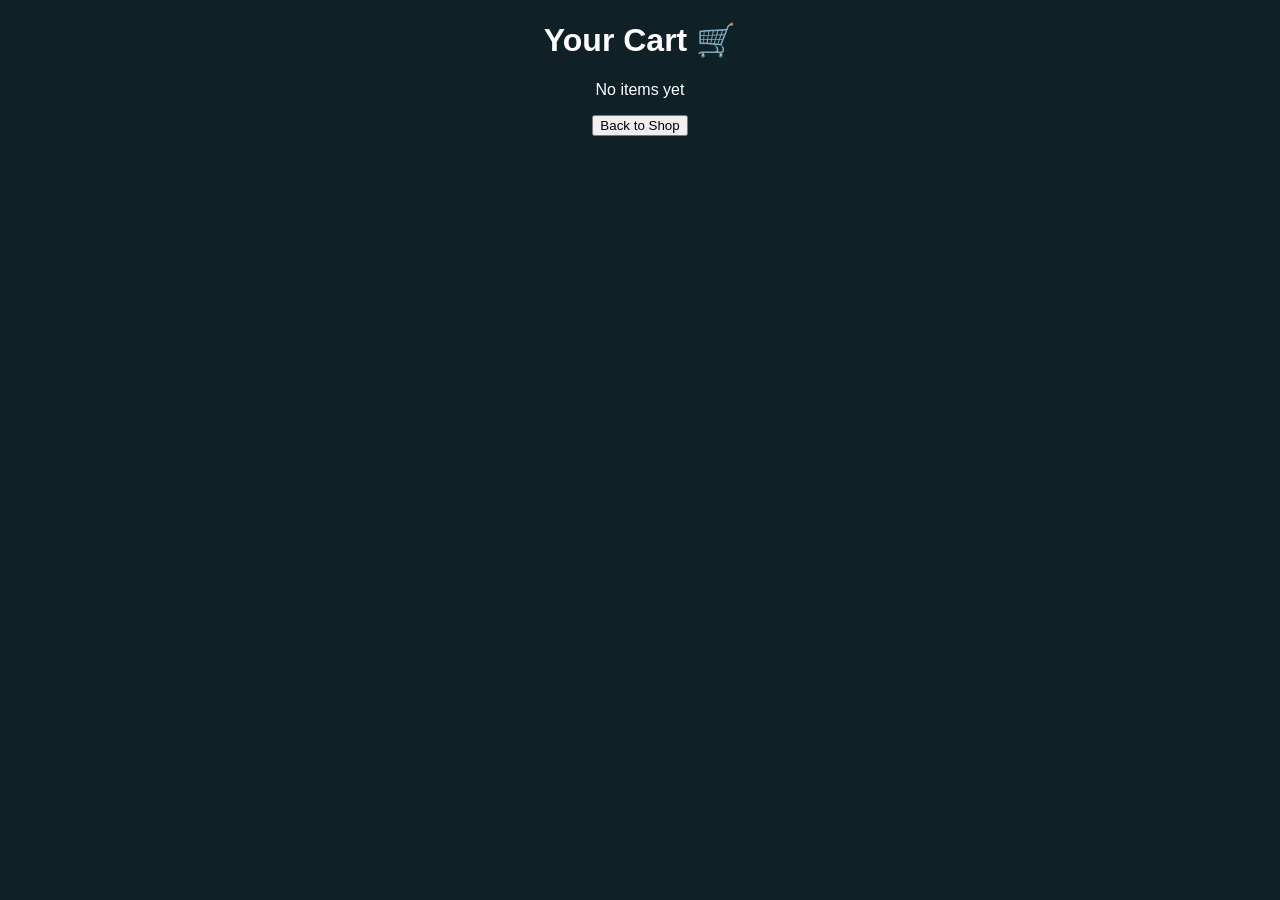
==== cart.html @ 9d942b16 "Create cart.html" ====
<!DOCTYPE html>
<html>
<head>
<title>Your Cart</title>
</head>

<body style="background:#0f2027;color:white;text-align:center;font-family:Arial">

<h1>Your Cart 🛒</h1>

<p id="cart-items">No items yet</p>

<button onclick="goBack()">Back to Shop</button>

<script>

function goBack(){
window.location.href="index.html";
}

</script>

</body>
</html>
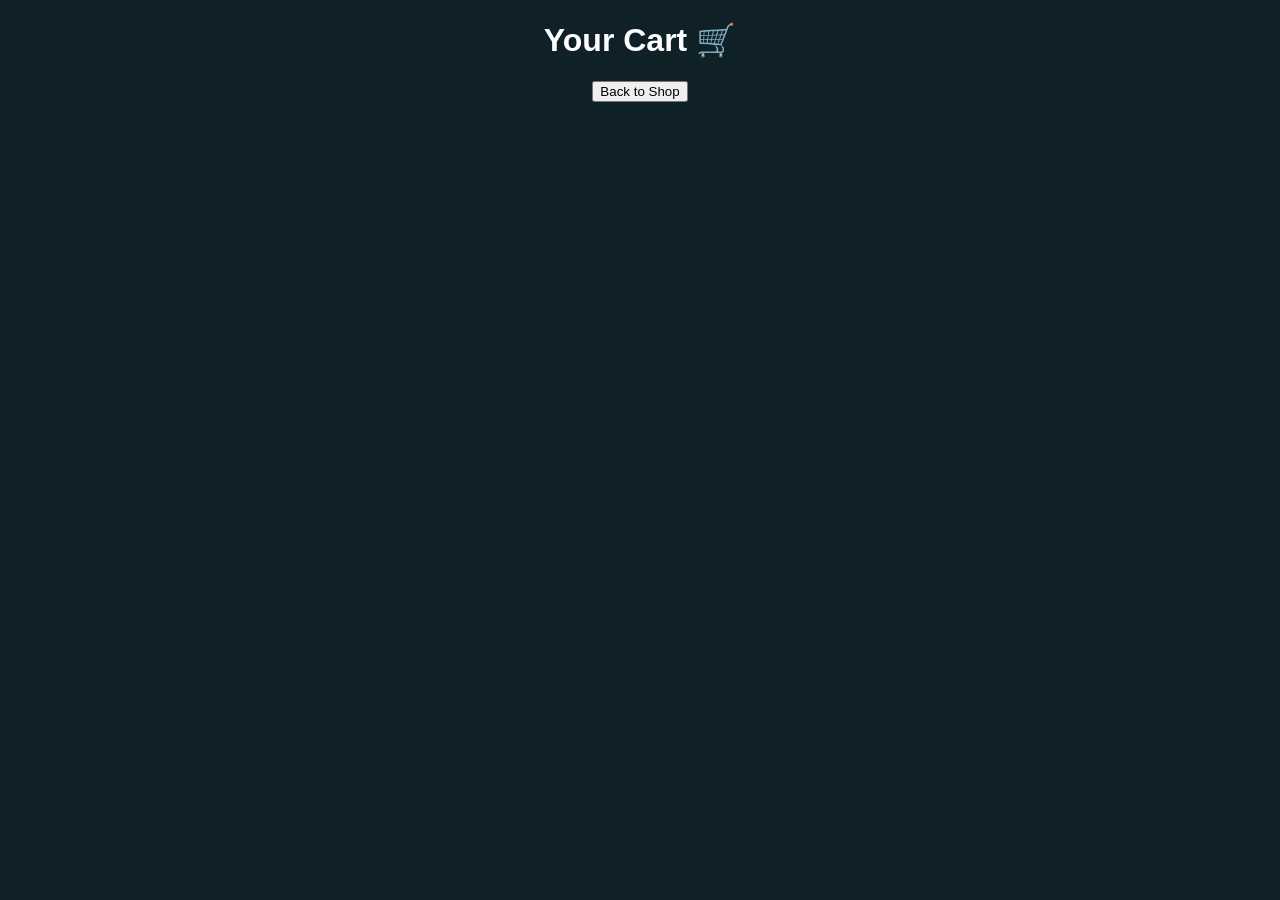
==== commit 4fbadc2d: "Update cart.html" ====
--- a/cart.html
+++ b/cart.html
@@ -8,7 +8,7 @@
 
 <h1>Your Cart 🛒</h1>
 
-<p id="cart-items">No items yet</p>
+<div id="cartItems"></div>
 
 <button onclick="goBack()">Back to Shop</button>
 
